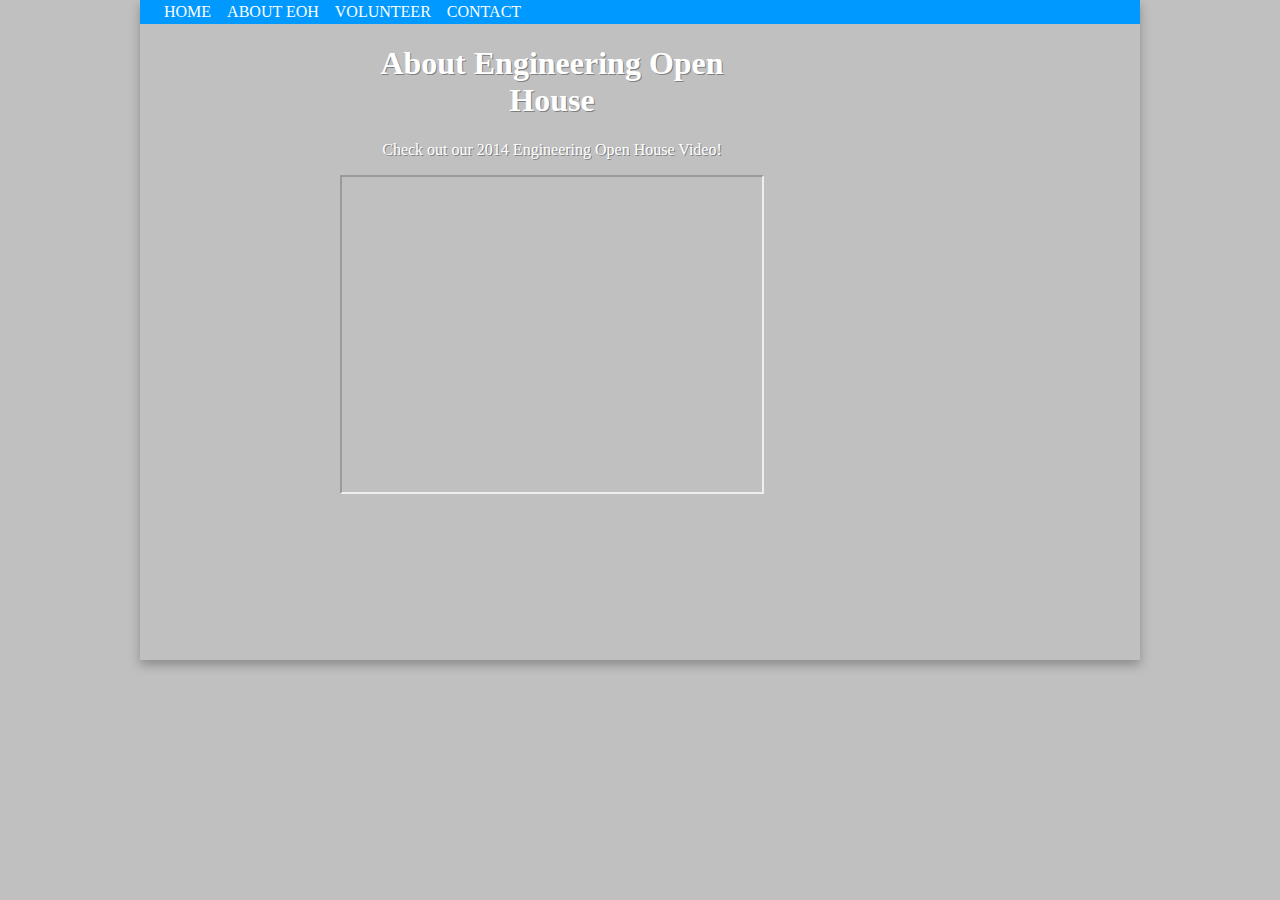
==== about.html @ 2f358c04 "updated pages and css" ====
<!doctype html>
<html>
	<head>
		<meta charset="utf-8">
		<title>EOH 2015</title>
		<link rel="stylesheet" href="stylesheet.css">
		<link rel="icon" href="favicon.ico">
		<meta name="viewport" content="width=device-width, initial-scale=1.0">
		<meta name="description" content="Engineering Open House 2015">
		<!--[if IE]> <script src="http://html5shiv.googlecode.com/svn/trunk/html5.js"></script><![endif]-->
	</head>
	<body>
		<div class="wrapper">
			<div class="backdrop">
			</div>
			<div class="title">
			</div>
			<div class="nav">
				<div class="navitem" id="eohl">
				</div>
				<div class="navitem">
					<a href="index.html">HOME</a>
				</div>
				<div class="navitem">
					<a href="about.html">ABOUT EOH</a>
				</div>
				<div class="navitem">
					<a href="volunteer.html">VOLUNTEER</a>
				</div>
				<div class="navitem">
					<a href="contact.html">CONTACT</a>
				</div>				
			</div>
			<div class="main">
				<div class="eohtop">
					<!--<img src="http://www.chambanamoms.com/wp-content/uploads/2014/03/EOH20141.jpg" height="100px" width:"100px"></img>-->
					<h1 id="eohid">About Engineering Open House</h1>
					<p>Check out our 2014 Engineering Open House Video!</p>
					<iframe width="420" height="315" src="http://www.youtube.com/embed/w0Fn6QY4ivo"></iframe>
				</div>
			</div>
		</div>
	</body>
</html>
---- stylesheet.css ----
body{
	margin:0;
	padding:0;
	background: silver;
}

.wrapper{
	margin-right:auto;
	margin-left:auto;
	width:1000px;
	height:100%;
}
.nav{
	margin-right:auto;
	margin-left:auto;
	background-color:#0099FF;
	display:flex;
	justify-content: flex-start;

}
.navitem{
	border:3px solid transparent;
	padding:0 5px 0 5px;
}
.navitem a{
	color:white;
	text-decoration:none;
	transition: color .4s;
}
.navitem a:hover{
	color:orange;
	border-bottom:2px solid orange;
}
.backdrop{
	position:absolute;
	margin-right:auto;
	margin-left:auto;
	left:0;
	right:0;
	width:1000px;
	height:660px;
	background-image:url('http://4.bp.blogspot.com/-RJKvdwIs0uw/Ty20YgKaNwI/AAAAAAAAAHo/YahPOjH1Dm4/s1600/vcsPRAsset_531315_78750_358a6815-f1f0-408f-99b3-581aa865807f_0.jpg');
	z-index:-10;
	background-size:100%;
	background-repeat: no-repeat;
	opacity:.8;
	box-shadow:0px 5px 10px grey;
}
#eohl {
	background-image:url('http://www.chambanamoms.com/wp-content/uploads/2014/03/EOH20141.jpg');
	width:auto;
	height:auto;
}
.main{
	width:60%;
	color:white;
	text-shadow:1px 1px grey;
	margin-left:auto;
	margin-right:auto;
	text-align:center;

}

.cfluxbox {
	margin-left:5px;
	margin: 10 auto;
	width: auto;
	height: 400px;
	display: flex;
	flex-wrap: wrap;
}

#box1, #box2, #box3, #box4, .front1, .front2, .front3, .front4, .back {
	margin-top: 2px;
	margin-bottom: 2px;
	margin-right: 2px;
	margin-left: 2px;
	/*flip-container*/
	perspective: 1010;
	width: 190px;
	height: 190px;
}
.fliptext p,.front1 p, .front2 p, .front3 p, .front4 p{
	position: relative;
	top: 35%;
	transform: translateY(-35%);
	font-size:150%;
}

.back, .front1, .front2, .front3, .front4 {
	backface-visibility: hidden;
	position: absolute;
	top: 0;
	left: 0;
}

.front1, .front2, .front3, .front4 {
	background: #EEEEEE;
	z-index: 2;
	/*Firefox 31*/
	transform: rotateY(0deg);
}

.back {
	background: #F79A36;
	transform: rotateY(180deg);
}

#box1:hover .flipper, #box2:hover .flipper, #box3:hover .flipper, #box4:hover .flipper {
	transform: rotateY(180deg);
}

.flipper {
	transition: 0.3s;
	transform-style: preserve-3d;
	position:relative;
}

.front1 {
	-webkit-animation: transition 3s alternate infinite;
	animation: transition 3s alternate infinite;
}

.front2 {
	-webkit-animation: transition 4s alternate infinite;
	animation: transition 4s alternate infinite;
}

.front3 {
	-webkit-animation: transition 5s alternate infinite;
	animation: transition 5s alternate infinite;
}

.front4 {
	-webkit-animation: transition 2s alternate infinite;
	animation: transition 2s alternate infinite;
}

/* Chrome, Safari, Opera */
@-webkit-keyframes transition {
    from {background: #EEEEEE;}
    to {background: #007ACC;} /*#658596*/
}

/* Standard syntax */
@keyframes transition {
    from {background: #EEEEEE;}
    to {background: #007ACC;}
}

.eohtop{
	width:min-content;
	height:min-content;
}

#volunteer{
	color:#0099FF;
	text-shadow:1px 1px white;
	border-radius: 15px;
	padding-bottom:5px;
}
#volunteerb{
	background-color:white;
	filter:alpha(opacity=60);
	-moz-opacity:0.6;
	opacity:.45;
	position:absolute;
	width:600px;
	height:300px;
	z-index: -1;
	border-radius:12px;
}

@media print, screen and (max-width: 1000px) {
	.main{
		width:80%;
	}
	.wrapper{
		width:90%;
	}
	.backdrop{
		width:90%;
		background-image:none;
		height:100%;
		background-color:white;
	}
	#box1, #box2, #box3, #box4, .front1, .front2, .front3, .front4, .back {
		margin-left:auto;
		margin-right:auto;
	}
	#eohid{
		color:#0099FF;
	}
	#volunteerb{
		background-color:transparent;
	}
}

@media print, screen and (max-width: 540px) {
	.backdrop{
		height:185%;
	}

}
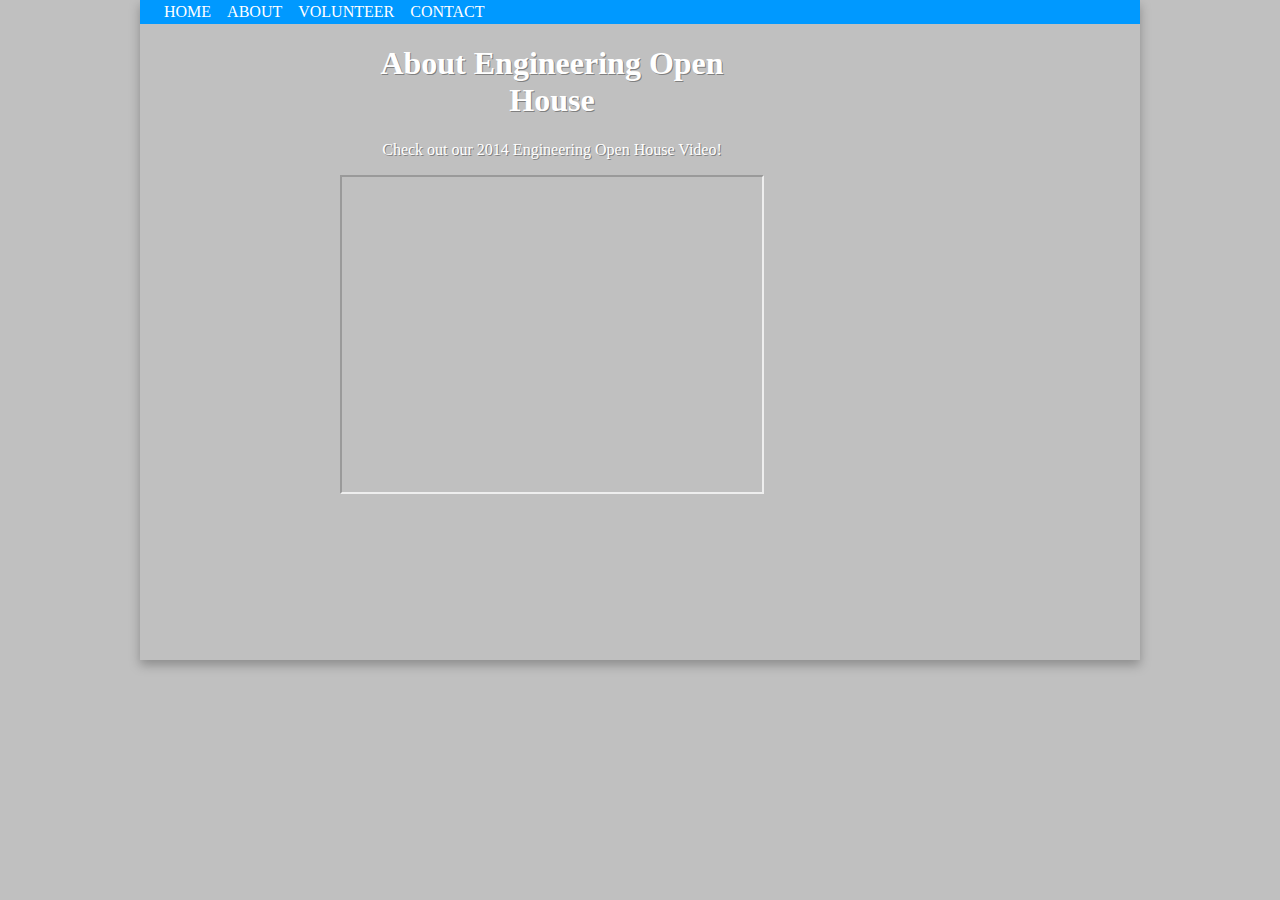
==== commit 8e17493d: "mobile updates" ====
--- a/about.html
+++ b/about.html
@@ -22,7 +22,7 @@
 					<a href="index.html">HOME</a>
 				</div>
 				<div class="navitem">
-					<a href="about.html">ABOUT EOH</a>
+					<a href="about.html">ABOUT</a>
 				</div>
 				<div class="navitem">
 					<a href="volunteer.html">VOLUNTEER</a>
@@ -36,7 +36,7 @@
 					<!--<img src="http://www.chambanamoms.com/wp-content/uploads/2014/03/EOH20141.jpg" height="100px" width:"100px"></img>-->
 					<h1 id="eohid">About Engineering Open House</h1>
 					<p>Check out our 2014 Engineering Open House Video!</p>
-					<iframe width="420" height="315" src="http://www.youtube.com/embed/w0Fn6QY4ivo"></iframe>
+					<iframe id="vid" src="http://www.youtube.com/embed/w0Fn6QY4ivo"></iframe>
 				</div>
 			</div>
 		</div>
--- a/stylesheet.css
+++ b/stylesheet.css
@@ -16,7 +16,6 @@
 	background-color:#0099FF;
 	display:flex;
 	justify-content: flex-start;
-
 }
 .navitem{
 	border:3px solid transparent;
@@ -170,6 +169,11 @@
 	z-index: -1;
 	border-radius:12px;
 }
+#vid{
+	width:420px;
+	height:315px;
+}
+
 
 @media print, screen and (max-width: 1000px) {
 	.main{
@@ -200,5 +204,26 @@
 	.backdrop{
 		height:185%;
 	}
-
-}+	#vid{
+		width:320px;
+		height:240px;
+	}
+
+}
+@media print, screen and (max-width: 540px) {
+	#vid{
+		width:240px;
+		height:160px;
+	}
+
+}
+@media print, screen and (max-width: 360px) {
+	.backdrop{
+		height:200%;
+	}
+	.wrapper{
+		width:100%;
+	}
+	#eohl{
+		display:none;
+	}